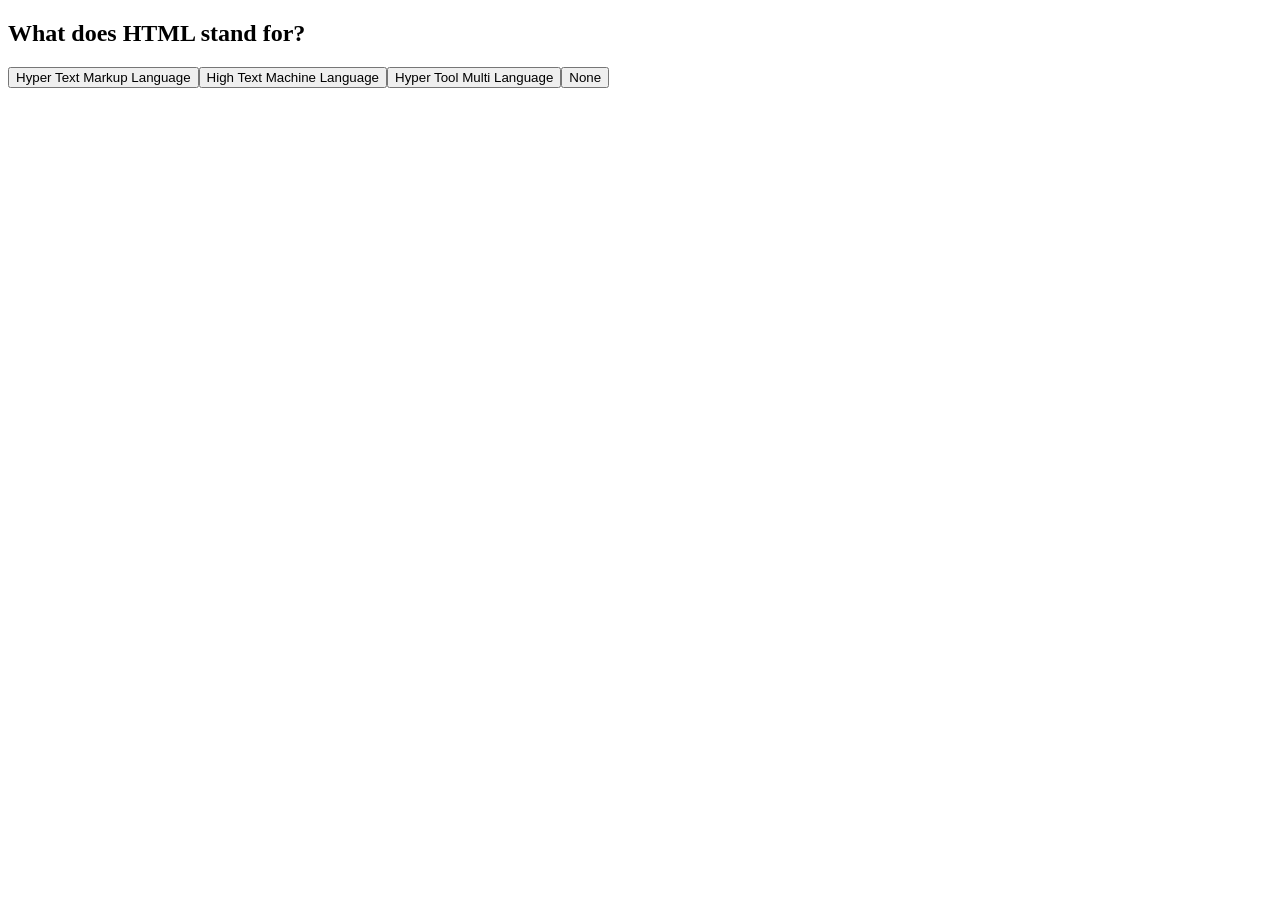
==== project10/quiz.html @ a3ca54d0 "first commit" ====
<!DOCTYPE html>
<html lang="en">
<head>
<meta charset="UTF-8">
<meta name="viewport" content="width=device-width, initial-scale=1.0">
<title>Quiz App</title>

</head>

<body>

<div class="quiz-container">
    <h2 id="question">Question here</h2>
    <div id="answer-buttons"></div>
    <button id="next-btn">Next</button>
    <button id="restart-btn">Restart</button>
</div>

<script src="./quiz.js"></script>
</body>
</html>
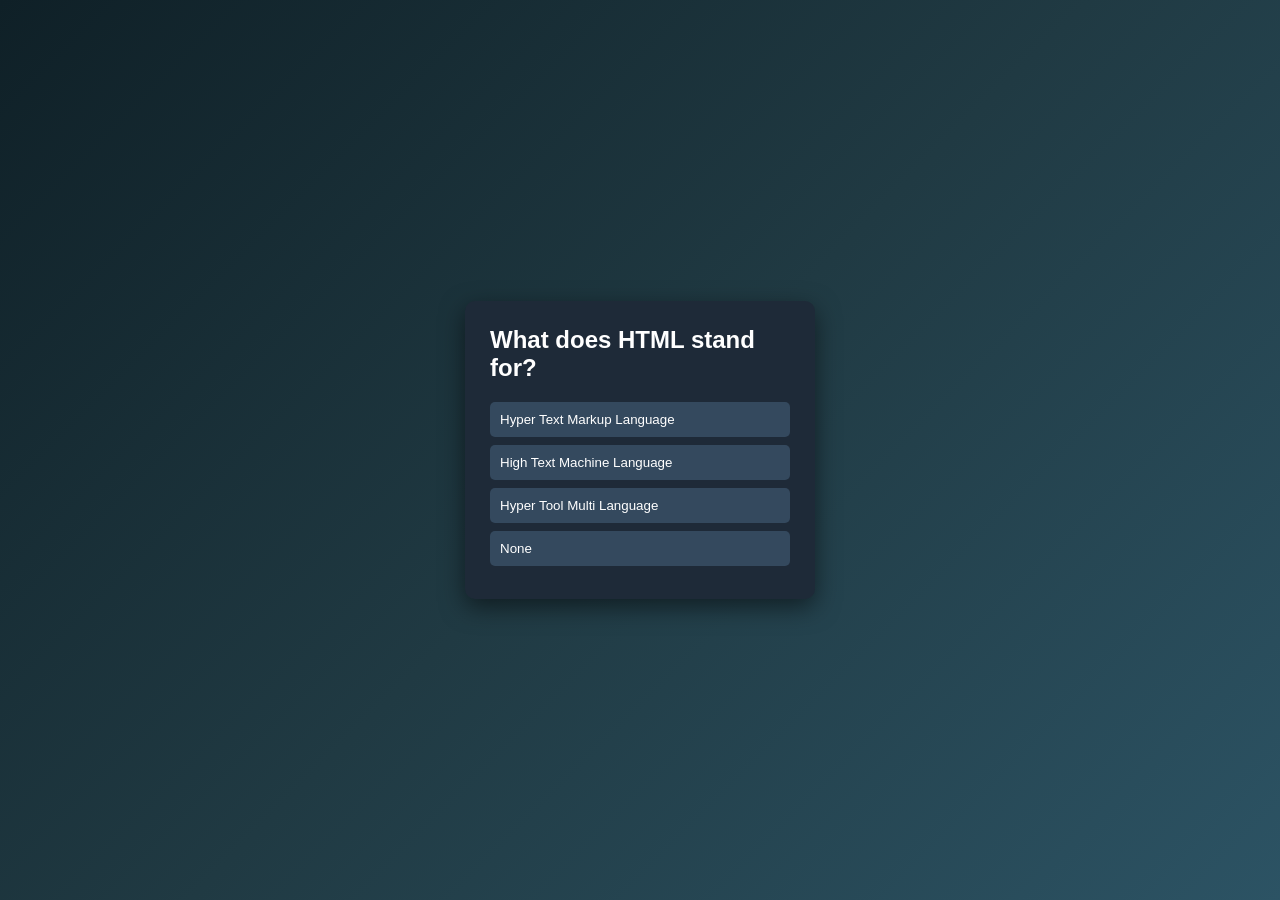
==== commit d6aca5e1: "Update quiz.html" ====
--- a/project10/quiz.html
+++ b/project10/quiz.html
@@ -4,7 +4,7 @@
 <meta charset="UTF-8">
 <meta name="viewport" content="width=device-width, initial-scale=1.0">
 <title>Quiz App</title>
-
+<link rel="stylesheet" href="./quiz.css">
 </head>
 
 <body>
@@ -18,4 +18,4 @@
 
 <script src="./quiz.js"></script>
 </body>
-</html>+</html>
--- a/project10/quiz.css
+++ b/project10/quiz.css
@@ -0,0 +1,63 @@
+*{
+    margin: 0;
+    padding: 0;
+    box-sizing: border-box;
+}
+
+body {
+    font-family: Arial, sans-serif;
+    background: linear-gradient(135deg, #0f2027, #203a43, #2c5364);
+    display: flex;
+    justify-content: center;
+    align-items: center;
+    height: 100vh;
+    color: white;
+}
+
+.quiz-container {
+    background: #1e2a38;
+    padding: 25px;
+    border-radius: 10px;
+    width: 350px;
+    box-shadow: 0 8px 25px rgba(0,0,0,0.5);
+}
+
+h2 {
+    margin-bottom: 20px;
+}
+
+.btn {
+    display: block;
+    width: 100%;
+    margin: 8px 0;
+    padding: 10px;
+    border: none;
+    border-radius: 5px;
+    background: #34495e;
+    color: white;
+    cursor: pointer;
+    text-align: left;
+}
+
+.btn:hover {
+    background: #3d566e;
+}
+
+.correct {
+    background: green !important;
+}
+
+.wrong {
+    background: red !important;
+}
+
+#next-btn, #restart-btn {
+    margin-top: 15px;
+    padding: 10px;
+    width: 100%;
+    background: #27ae60;
+    border: none;
+    border-radius: 5px;
+    cursor: pointer;
+    display: none;
+}
